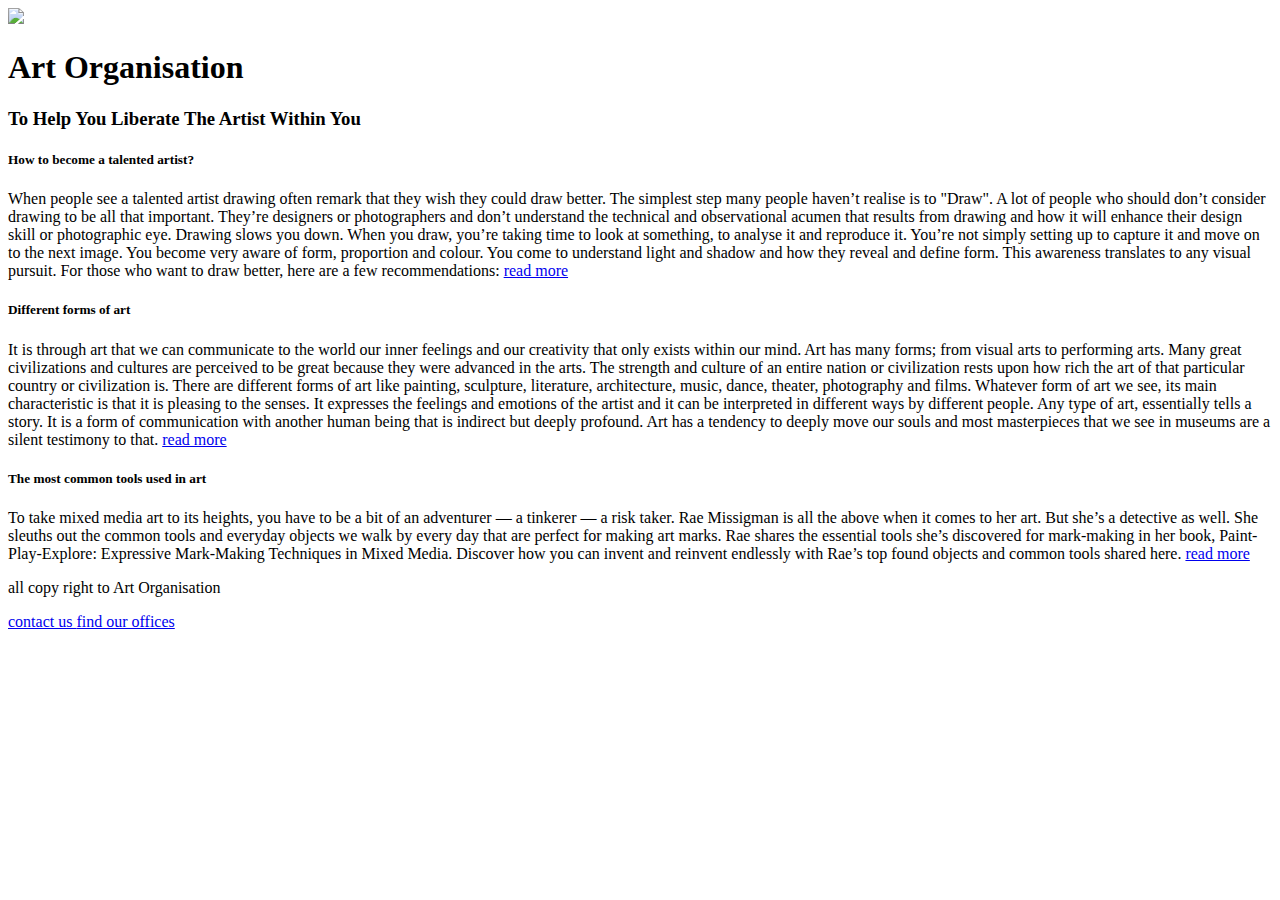
==== index.html @ ef301094 "Rename week 1  HTML and CSS.html to index.html" ====
<!DOCTYPE html>
<html>
    <head>
        <title> Art Organisation </title>
        <link href="https://fonts.googleapis.com/css?family=Baloo+Chettan+2&display=swap" rel="stylesheet">
        <link href="https://fonts.googleapis.com/css?family=Sen&display=swap" rel="stylesheet">
    </head>

    <body id="body">
        <header>
            <image id="logo" src="https://cdn.logojoy.com/wp-content/uploads/2018/05/30143717/146.png" />
            <h1 class="title"> Art Organisation </h1>
            <h3 class="title"> To Help You Liberate The Artist Within You </h3>
        </header>

        <article id="main_page">
            <section>
                <h5 class="article_title"> How to become a talented artist? </h5>
                <p class="paragraph"> When people see a talented artist drawing often remark that they wish they could draw better. The simplest step many people haven’t realise is to "Draw". A lot of people who should don’t consider drawing to be all that important. They’re designers or photographers and don’t understand the technical and observational acumen that results from drawing and how it will enhance their design skill or photographic eye.

                Drawing slows you down. When you draw, you’re taking time to look at something, to analyse it and reproduce it. You’re not simply setting up to capture it and move on to the next image. You become very aware of form, proportion and colour. You come to understand light and shadow and how they reveal and define form. This awareness translates to any visual pursuit.

                For those who want to draw better, here are a few recommendations: <a href= "https://alvalyn.com/8-tips-for-improving-your-drawing-skills/"> read more </a>
                </p>
            </section>
            <section>
                <h5 class="article_title"> Different forms of art </h5>
                <p class="paragraph">It is through art that we can communicate to the world our inner feelings and our creativity that only exists within our mind. Art has many forms; from visual arts to performing arts. Many great civilizations and cultures are perceived to be great because they were advanced in the arts. The strength and culture of an entire nation or civilization rests upon how rich the art of that particular country or civilization is. There are different forms of art like painting, sculpture, literature, architecture, music, dance, theater, photography and films.

                Whatever form of art we see, its main characteristic is that it is pleasing to the senses. It expresses the feelings and emotions of the artist and it can be interpreted in different ways by different people. Any type of art, essentially tells a story. It is a form of communication with another human being that is indirect but deeply profound. Art has a tendency to deeply move our souls and most masterpieces that we see in museums are a silent testimony to that. <a href= "https://arthearty.com/different-forms-of-art"> read more </a>
                </p>
            </section>
            <section>
                <h5 class="article_title"> The most common tools used in art </h5>
                <p class="paragraph">To take mixed media art to its heights, you have to be a bit of an adventurer — a tinkerer — a risk taker. Rae Missigman is all the above when it comes to her art. But she’s a detective as well. She sleuths out the common tools and everyday objects we walk by every day that are perfect for making art marks.

                Rae shares the essential tools she’s discovered for mark-making in her book, Paint-Play-Explore: Expressive Mark-Making Techniques in Mixed Media. Discover how you can invent and reinvent endlessly with Rae’s top found objects and common tools shared here. <a href= "https://www.artistsnetwork.com/art-mediums/mixed-media/common-tools-mixed-media-art/"> read more </a>
                </p>
            </section>
        </article>

        <footer>
            <p id="copyright"> all copy right to Art Organisation </p>
            <a href="https://www.google.com/search?q=federation+house+manchester&oq=federation&aqs=chrome.2.69i57j0l7.8692j0j4&sourceid=chrome&ie=UTF-8"> contact us </a>
            <a href="https://www.google.com/maps/place/Federation+House/@53.486059,-2.242365,17z/data=!3m1!4b1!4m5!3m4!1s0x487bb1c79ec42665:0xb5b47150c72a31fc!8m2!3d53.486059!4d-2.2401763"> find our offices </a>
        </footer>

    </body>
</html>
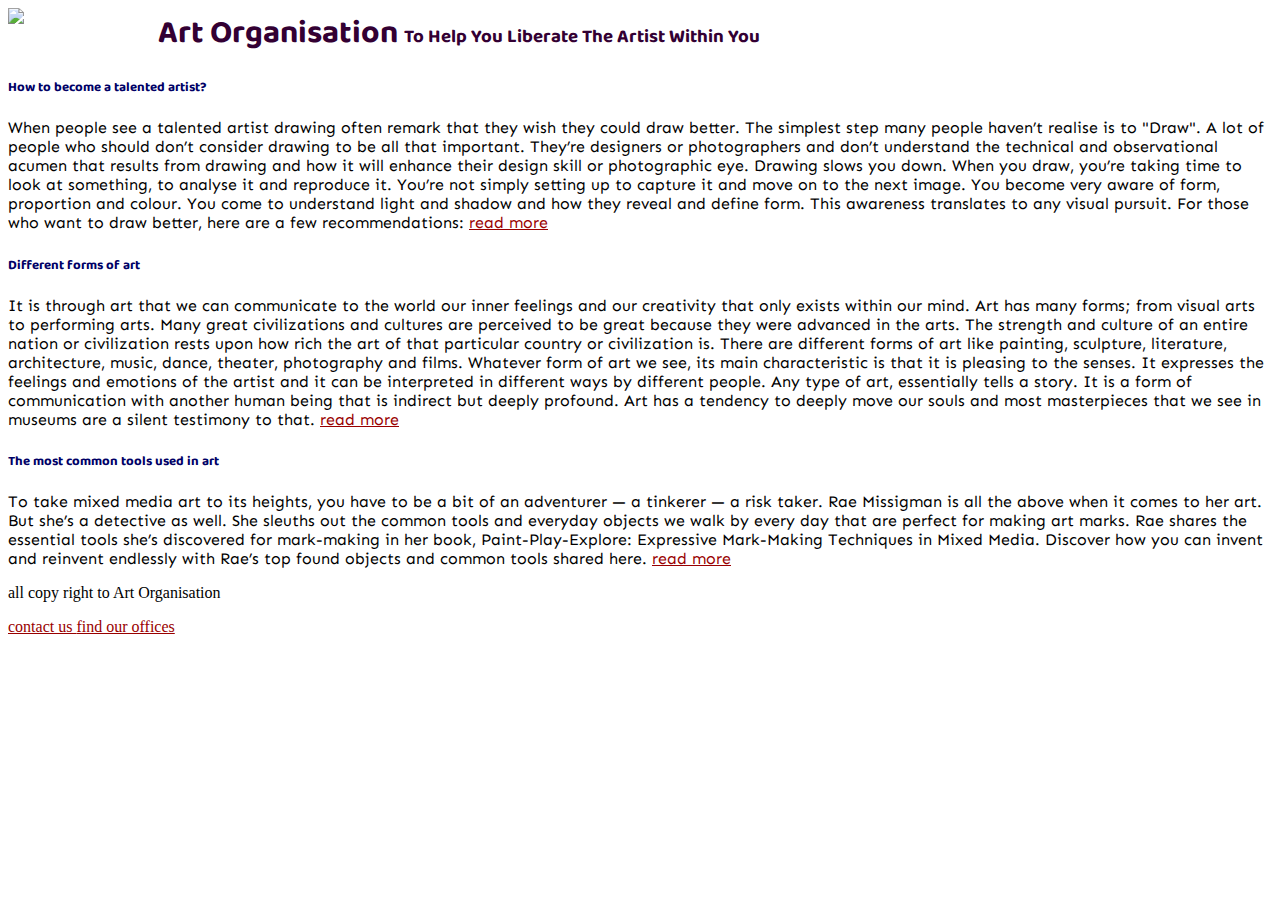
==== commit 69e9eaf9: "Update index.html" ====
--- a/index.html
+++ b/index.html
@@ -4,6 +4,7 @@
         <title> Art Organisation </title>
         <link href="https://fonts.googleapis.com/css?family=Baloo+Chettan+2&display=swap" rel="stylesheet">
         <link href="https://fonts.googleapis.com/css?family=Sen&display=swap" rel="stylesheet">
+        <link rel="stylesheet" type="text/css" href="style.css">
     </head>
 
     <body id="body">
--- a/style.css
+++ b/style.css
@@ -0,0 +1,54 @@
+<style>
+    #body {
+        background_color: #FF66FF;
+    }
+
+    #logo {
+        float: left;
+        width: 150px;
+    }
+
+    .title {
+        display: inline;
+        color: #330033;
+        font-family: 'Baloo Chettan 2', cursive;
+    }
+
+    #main_page {
+        background_color: #99CCFF;
+    }
+
+    section:hover {
+        background_color: #FFFFFF;
+    }
+
+    .article_title {
+        color: #000066;
+        font-family: 'Baloo Chettan 2', cursive;
+    }
+
+    .paragraph {
+        color: #000000;
+        font-family: 'Sen', sans-serif;
+    }
+
+    #copyright {
+        font_size: 30px;
+    }
+
+    a:link {
+        color: #990000;
+    }
+
+    a:visited {
+        color: #CC00FF;
+    }
+
+    a:hover {
+        color: #0000FF;
+    }
+
+    a:active {
+        color: #FF6600;
+    }
+</style>
